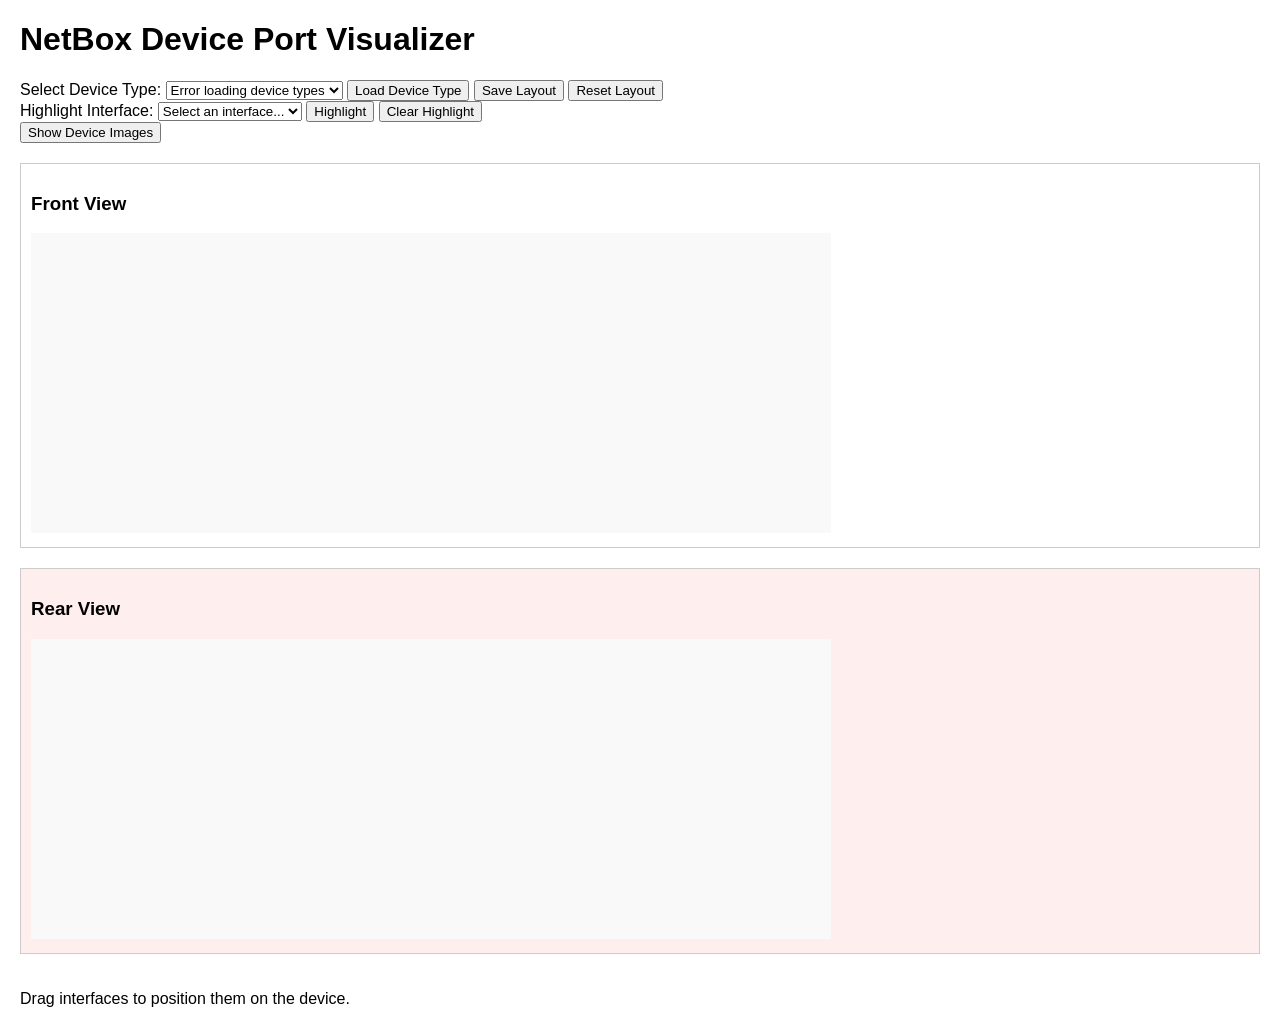
==== index.html @ 96688ce2 "Add files via upload" ====
<!DOCTYPE html>
<html lang="en">
<head>
    <meta charset="UTF-8">
    <meta name="viewport" content="width=device-width, initial-scale=1.0">
    <title>NetBox Device Port Visualizer</title>
    <link rel="stylesheet" href="style.css">
</head>
<body>
    <h1>NetBox Device Port Visualizer</h1>
    <div id="controls">
        <label for="deviceTypeSelect">Select Device Type:</label>
        <select id="deviceTypeSelect"></select>
        <button id="loadButton">Load Device Type</button>
        <button id="saveButton">Save Layout</button>
        <button id="resetButton">Reset Layout</button>
        <br>
        <label for="highlightSelect">Highlight Interface:</label>
        <select id="highlightSelect">
            <option value="">Select an interface...</option>
        </select>
        <button id="highlightButton">Highlight</button>
        <button id="clearHighlightButton">Clear Highlight</button>
        <br>
        <button id="toggleImagesButton">Show Device Images</button>
    </div>
    <div id="deviceContainer">
        <div id="frontContainer">
            <h3>Front View</h3>
            <svg id="frontSvg" width="800" height="300"></svg>
        </div>
        <div id="rearContainer">
            <h3>Rear View</h3>
            <svg id="rearSvg" width="800" height="300"></svg>
        </div>
    </div>
    <div id="instructions">
        <p>Drag interfaces to position them on the device.</p>
    </div>
    <script src="config.js"></script>
    <script src="script.js"></script>
</body>
</html>
---- style.css ----
body {
    font-family: Arial, sans-serif;
    margin: 20px;
}

#controls {
    margin-bottom: 20px;
}

#deviceContainer {
    max-width: 100%;
    overflow-x: hidden;
    box-sizing: border-box;
}

#frontContainer, #rearContainer {
    border: 1px solid #ccc;
    margin-bottom: 20px;
    padding: 10px;
    box-sizing: border-box;
}

#rearContainer {
    background-color: rgba(255, 200, 200, 0.3); /* Soft red background for rear view */
}

#frontSvg, #rearSvg {
    background-color: #f9f9f9;
    max-width: 100%;
    height: auto;
}

.interface {
    cursor: move;
    fill: #ddd;
    stroke: #000;
    stroke-width: 1;
}

.interface:hover {
    fill: #bbb;
}

.interface.highlighted {
    fill: #00ab00;
    stroke: #006300;
    stroke-width: 2;
}

.text {
    font-size: 12px;
    text-anchor: middle;
    dominant-baseline: middle;
    pointer-events: none;
}

.device-body {
    fill: #888;
    stroke: #000;
    stroke-width: 2;
}

.dimensions-text {
    font-size: 10px;
    fill: #000;
    font-weight: bold;
}
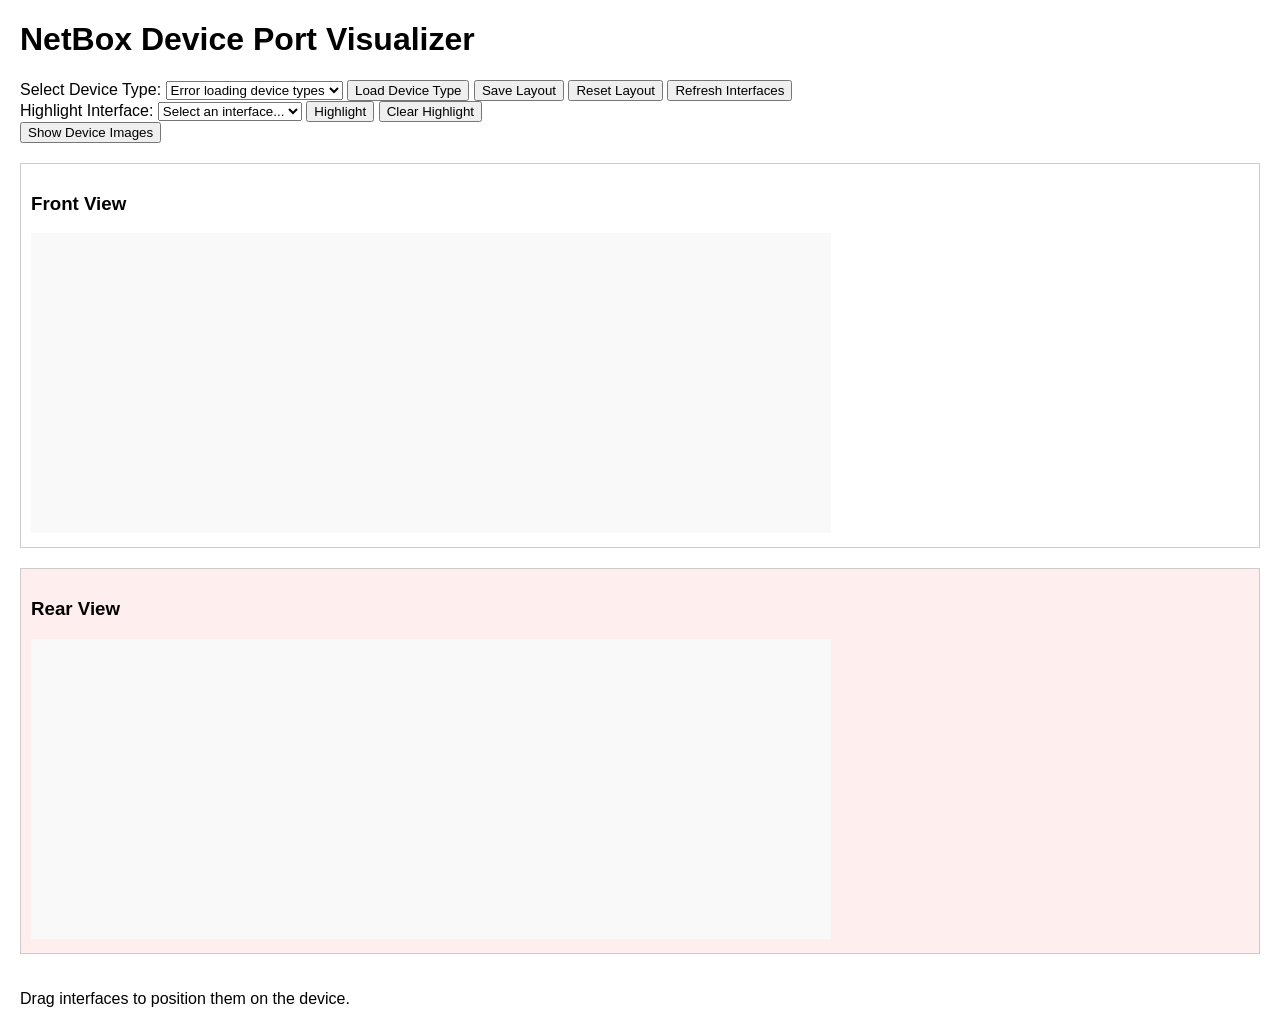
==== commit 805b94eb: "Add files and folders" ====
--- a/index.html
+++ b/index.html
@@ -14,6 +14,7 @@
         <button id="loadButton">Load Device Type</button>
         <button id="saveButton">Save Layout</button>
         <button id="resetButton">Reset Layout</button>
+        <button id="refreshInterfacesButton">Refresh Interfaces</button>
         <br>
         <label for="highlightSelect">Highlight Interface:</label>
         <select id="highlightSelect">
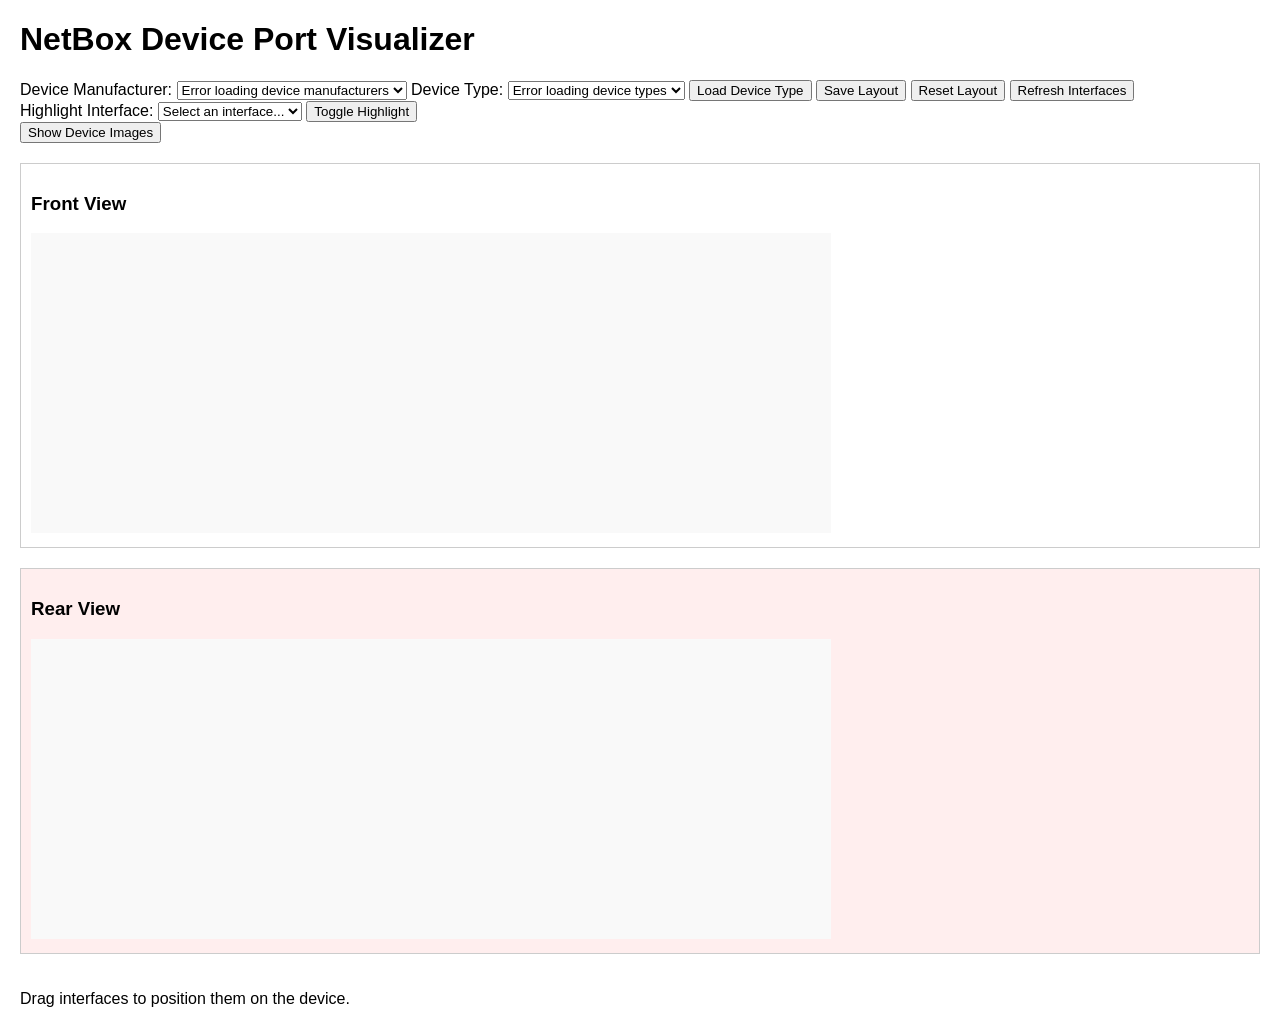
==== commit acfe971a: "v0.1.1 update" ====
--- a/index.html
+++ b/index.html
@@ -9,7 +9,9 @@
 <body>
     <h1>NetBox Device Port Visualizer</h1>
     <div id="controls">
-        <label for="deviceTypeSelect">Select Device Type:</label>
+        <label for="deviceMfrSelect">Device Manufacturer:</label>
+        <select id="deviceMfrSelect"></select>
+        <label for="deviceTypeSelect">Device Type:</label>
         <select id="deviceTypeSelect"></select>
         <button id="loadButton">Load Device Type</button>
         <button id="saveButton">Save Layout</button>
@@ -20,8 +22,7 @@
         <select id="highlightSelect">
             <option value="">Select an interface...</option>
         </select>
-        <button id="highlightButton">Highlight</button>
-        <button id="clearHighlightButton">Clear Highlight</button>
+        <button id="highlightButton">Toggle Highlight</button>
         <br>
         <button id="toggleImagesButton">Show Device Images</button>
     </div>
